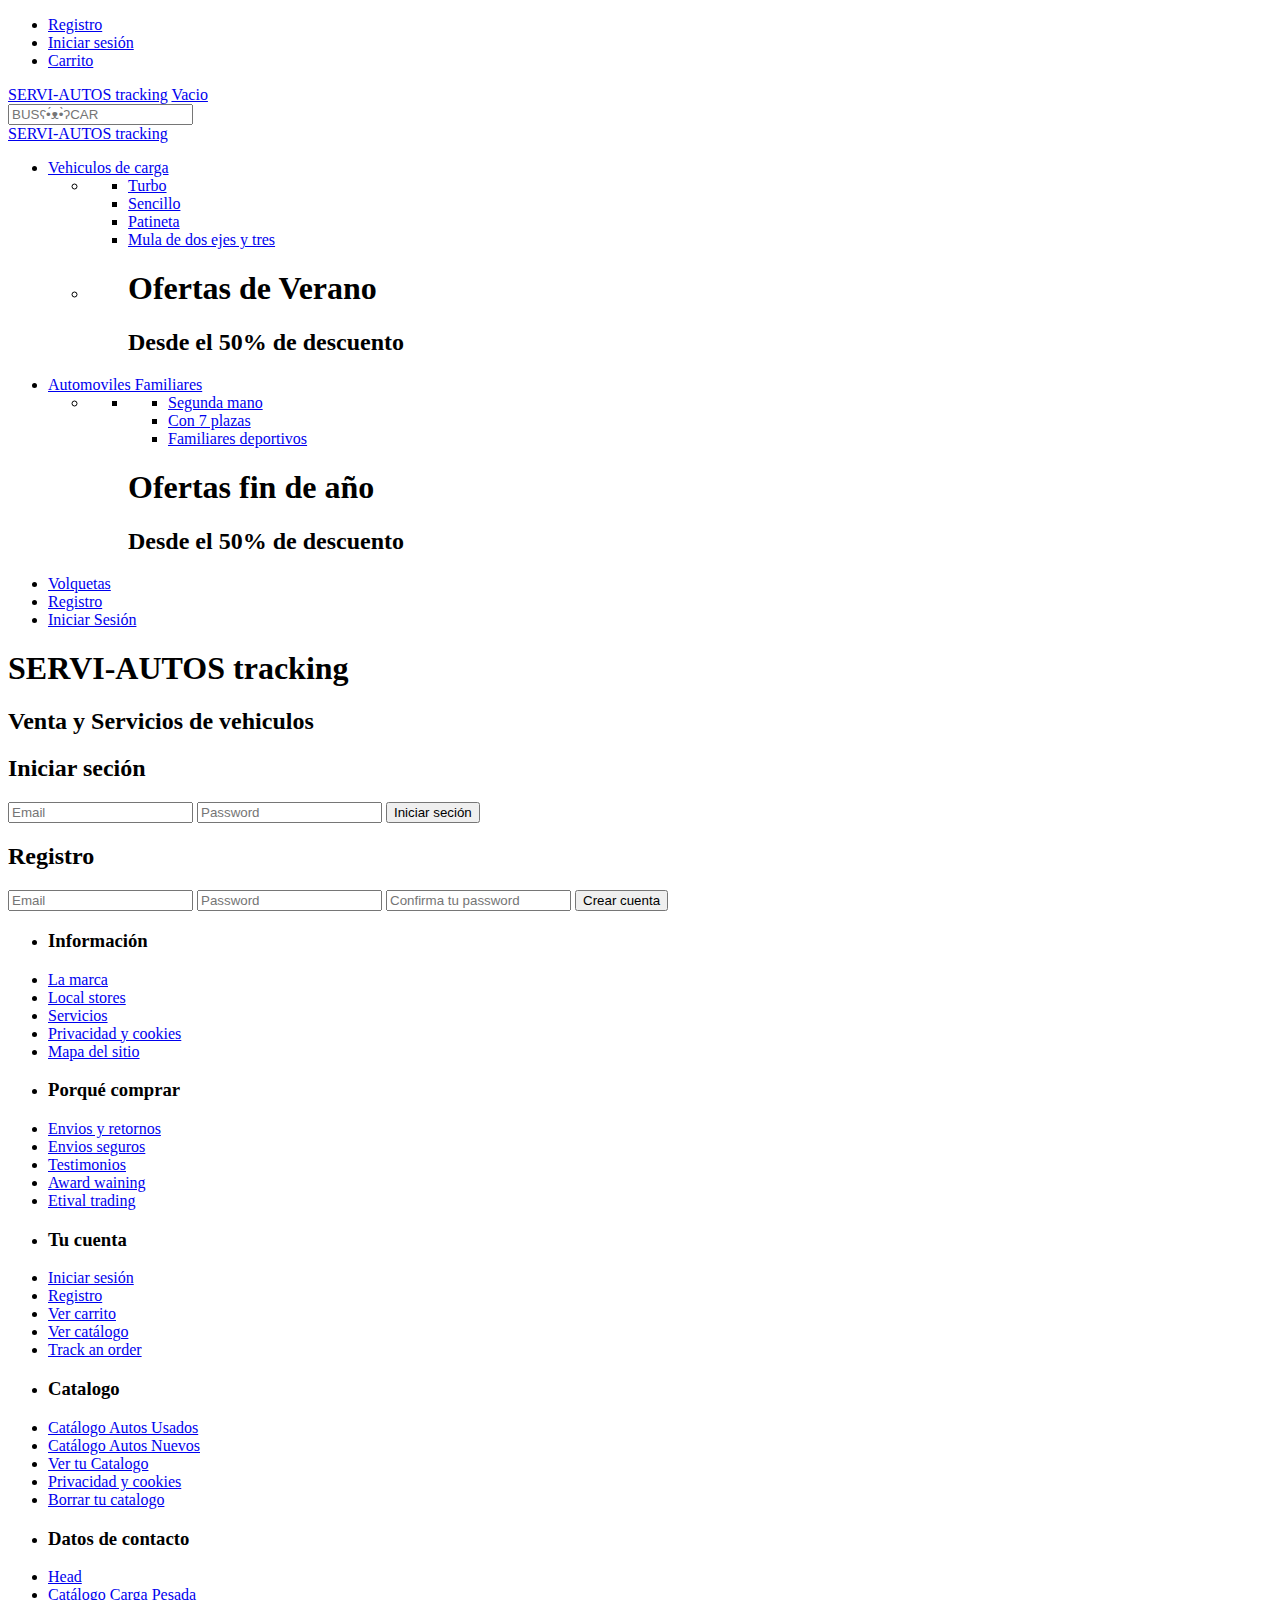
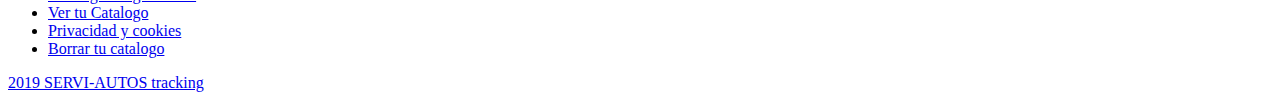
==== login.html @ 62ff4191 "agregamos el login.html" ====
<!DOCTYPE html>
<html lang="en">

<head>
    <meta charset="UTF-8">
    <meta name="viewport" content="width=device-width, initial-scale=1.0">
    <meta http-equiv="X-UA-Compatible" content="ie=edge">
    <link rel="stylesheet" href="css/bulma.min.css">
    <link rel="stylesheet" href="css/material-design-iconic-font.css">
    <link rel="stylesheet" href="css/styles.css">
    <title>Document</title>
</head>

<body>
    <header>
        <nav class="navbar-top">
            <ul class="navbar-top-ul">
                <li class="navbar-top-item">
                    <a href="login.html" class="navbar-top-links">Registro</a>
                </li>
                <li class="navbar-top-item">
                    <a href="login.html" class="navbar-top-links">Iniciar sesión</a>
                </li>
                <li class="navbar-top-item">
                    <a href="#" class="navbar-top-links">
                        <i class="zmdi zmdi-shopping-cart"></i> Carrito
                        <!-- <i class="zmdi zmdi-chevron-down"></i> -->
                    </a>
                </li>
            </ul>
        </nav>
        <nav class="navbar">
            <header class="nabvar-mobile is-size-5-mobile">
                <a class="navbar-mobile-link has-text-white" href="#" id="btn-mobile"><i class="zmdi zmdi-menu"></i></a>
                <a class="navbar-mobile-link has-text-white" href="#">SERVI-AUTOS tracking</a>
                <a class="navbar-mobile-link has-text-white" href="index.html"><i class="zmdi zmdi-shopping-cart"></i> Vacio</a>
            </header>
            <nav class="nav-menu --nav-dark-light" id="mySidenav">
                <form class="form-group " action="#">
                    <div class="form-group-container">
                        <span class="form-group-icon"><i class="zmdi zmdi-search"></i></span>
                        <input type="text" class="form-group-input" placeholder="BUSʕ•́ᴥ•̀ʔCAR">
                    </div>
                </form>

                <a class="is-hidden-mobile brand is-uppercase has-text-weight-bold has-text-dark" href="index.html">SERVI-AUTOS tracking
                </a>
                <ul class="nav-menu-ul">
                    <li class="nav-menu-item" id="men">
                        <a class="nav-menu-link link-submenu" href="#">Vehiculos de carga<i
                                class="zmdi zmdi-chevron-down"></i></a>
                        <div class="container-sub-menu">
                            <ul class="sub-menu-ul">
                                <li class="nav-menu-item ">
                                    <a class="nav-menu-link" href="#">
                                    
                                        <i class="zmdi zmdi-chevron-down "></i>
                                    </a>
                                    <ul class="sub-menu-ul">
                                        <li class="nav-menu-item"><a class="nav-menu-link" href="#">Turbo</a></li>
                                        <li class="nav-menu-item"><a class="nav-menu-link" href="#">Sencillo</a>
                                        </li>
                                        <li class="nav-menu-item"><a class="nav-menu-link" href="#">Patineta</a></li>
                                        <li class="nav-menu-item"><a class="nav-menu-link" href="#">Mula de dos ejes y tres</a></li>
                                    </ul>
                                </li>
                            </ul>
                            <ul class="sub-menu-ul">
                                <li class="nav-menu-item"><a class="nav-menu-link" href="#">
                                        
                                        <i class="zmdi zmdi-chevron-down "></i>
                                    </a>
                                    <ul class="sub-menu-ul">
                                                                      
                                </li>
                            
                            <div class="ads is-hidden-touch">
                                <h1 class="ads-h1">Ofertas de Verano</h1>
                                <h2 class="ads-h2">Desde el 50% de descuento</h2>
                            </div>
                        </div>
                    </li>
                    <li class="nav-menu-item" id="women">
                        <a href="#" class="nav-menu-link link-submenu">Automoviles Familiares <i class="zmdi zmdi-chevron-down"></i> </a>
                        <div class="container-sub-menu">

                            <ul class="sub-menu-ul">
                                <li class="nav-menu-item ">
                                    <a class="nav-menu-link" href="#">
                                        
                                        <i class="zmdi zmdi-chevron-down "></i>
                                    </a>
                         <ul class="sub-menu-ul">
                                                                            
                                </li>
                            </ul>
                            <ul class="sub-menu-ul">
                                <li class="nav-menu-item"><a class="nav-menu-link" href="#">

                                    <i class="zmdi zmdi-chevron-down "></i>
                                    </a>
                                    <ul class="sub-menu-ul">
                                        <li class="nav-menu-item"><a class="nav-menu-link" href="#">Segunda mano</a></li>
                                        <li class="nav-menu-item"><a class="nav-menu-link" href="#">Con 7 plazas</a></li>
                                        <li class="nav-menu-item"><a class="nav-menu-link" href="#">Familiares deportivos</a></li>
                                        
                                    </ul>
                                </li>
                            
                            <div class="ads is-hidden-touch">
                                <h1 class="ads-h1">Ofertas fin de año</h1>
                                <h2 class="ads-h2">Desde el 50% de descuento</h2>
                            </div>
                        </div>
                    </li>
                        
                    <li class="nav-menu-item"><a href="lookbook.html" class="nav-menu-link">Volquetas</a></li>
                    <li class="nav-menu-item"><a href="login.html" class="nav-menu-link active">Registro</a></li>
                    <li class="nav-menu-item"><a href="login.html" class="nav-menu-link">Iniciar Sesión</a></li>
                </ul>
            </nav>
        </nav>
    </header>
    <!-- Banner -->
    <div class="banner banner-second">
        <div class="banner-container ">
            <h1>SERVI-AUTOS tracking</h1>
            <h2>Venta y Servicios de vehiculos</h2>
        </div>
    </div>

    <div class="container">
        <div class="columns">
            <div class="column">
                <h2 class="is-size-4">Iniciar seción</h2>
                <form action="#" class="form-control">

                    <input type="email" placeholder="Email" class="form-control-field error">

                    <input type="password" placeholder="Password" class="form-control-field">

                    <button class="btn btn-default btn-primary">Iniciar seción</button>
                </form>
            </div>
            <div class="column">
                <h2 class="is-size-4">Registro</h2>
                <form action="#" class="form-control">
                    <input type="email" placeholder="Email" class="form-control-field">

                    <input type="password" placeholder="Password" class="form-control-field">

                    <input type="password" placeholder="Confirma tu password" class="form-control-field">
                        
                    <button class="btn btn-default btn-primary">Crear cuenta</button>
                </form>
            </div>
        </div>
    </div>

    <!-- footer -->
    <footer class="footer">
        <div class="container">
            <div class="columns is-multiline">
                <div class="column">
                    <ul class="footer-ul">
                        <li class="footer-item">
                            <h3 class="has-text-weight-bold">Información</h3>
                        </li>
                        <li class="footer-item"><a class="footer-link" href="#">La marca</a></li>
                        <li class="footer-item"><a class="footer-link" href="#">Local stores</a></li>
                        <li class="footer-item"><a class="footer-link" href="#">Servicios </a></li>
                        <li class="footer-item"><a class="footer-link" href="#">Privacidad y cookies</a></li>
                        <li class="footer-item"><a class="footer-link" href="#">Mapa del sitio</a></li>
                    </ul>
                </div>

                <div class="column">
                    <ul class="footer-ul">
                        <li class="footer-item">
                            <h3 class="has-text-weight-bold">Porqué comprar</h3>
                        </li>
                        <li class="footer-item"><a class="footer-link" href="#">Envios y retornos</a></li>
                        <li class="footer-item"><a class="footer-link" href="#">Envios seguros</a></li>
                        <li class="footer-item"><a class="footer-link" href="#">Testimonios </a></li>
                        <li class="footer-item"><a class="footer-link" href="#">Award waining</a></li>
                        <li class="footer-item"><a class="footer-link" href="#">Etival trading</a></li>
                    </ul>
                </div>
                <div class="column">
                    <ul class="footer-ul">
                        <li class="footer-item">
                            <h3 class="has-text-weight-bold">Tu cuenta</h3>
                        </li>
                        <li class="footer-item"><a class="footer-link" href="#">Iniciar sesión</a></li>
                        <li class="footer-item"><a class="footer-link" href="#">Registro</a></li>
                        <li class="footer-item"><a class="footer-link" href="#">Ver carrito </a></li>
                        <li class="footer-item"><a class="footer-link" href="#">Ver catálogo</a></li>
                        <li class="footer-item"><a class="footer-link" href="#">Track an order</a></li>
                    </ul>
                </div>
                <div class="column">
                    <ul class="footer-ul">
                        <li class="footer-item">
                            <h3 class="has-text-weight-bold">Catalogo</h3>
                        </li>
                        <li class="footer-item"><a class="footer-link" href="#">Catálogo Autos Usados</a></li>
                        <li class="footer-item"><a class="footer-link" href="#">Catálogo Autos Nuevos</a></li>
                        <li class="footer-item"><a class="footer-link" href="#">Ver tu Catalogo </a></li>
                        <li class="footer-item"><a class="footer-link" href="#">Privacidad y cookies</a></li>
                        <li class="footer-item"><a class="footer-link" href="#">Borrar tu catalogo</a></li>
                    </ul>
                </div>
                <div class="column">

                    <ul class="footer-ul">
                        <li class="footer-item">
                            <h3 class="has-text-weight-bold">Datos de contacto</h3>
                        </li>
                        <li class="footer-item"><a class="footer-link" href="#">Head</a></li>
                        <li class="footer-item"><a class="footer-link" href="#">Catálogo Carga Pesada</a></li>
                        <li class="footer-item"><a class="footer-link" href="#">Ver tu Catalogo </a></li>
                        <li class="footer-item"><a class="footer-link" href="#">Privacidad y cookies</a></li>
                        <li class="footer-item"><a class="footer-link" href="#">Borrar tu catalogo</a></li>
                    </ul>
                </div>
                <div class="column is-full">
                    <div class="footer-socials">
                        <a class="footer-solcials-link" href="#"><i class="zmdi zmdi-facebook"></i></a>
                        <a class="footer-solcials-link" href="#"><i class="zmdi zmdi-twitter"></i></a>
                        <a class="footer-solcials-link" href="#"><i class="zmdi zmdi-instagram"></i></a>
                        <a class="footer-solcials-link" href="#"><i class="zmdi zmdi-pinterest"></i></a>
                    </div>
                </div>
            </div>
        </div>

        <div class="footer-bar-top">
            <div class="container">
                <a class="footer-bar-top-links" href="#">2019 SERVI-AUTOS tracking</a>
            </div>
        </div>
    </footer>
    <script src="js/main.js"></script>


</body>

</html>
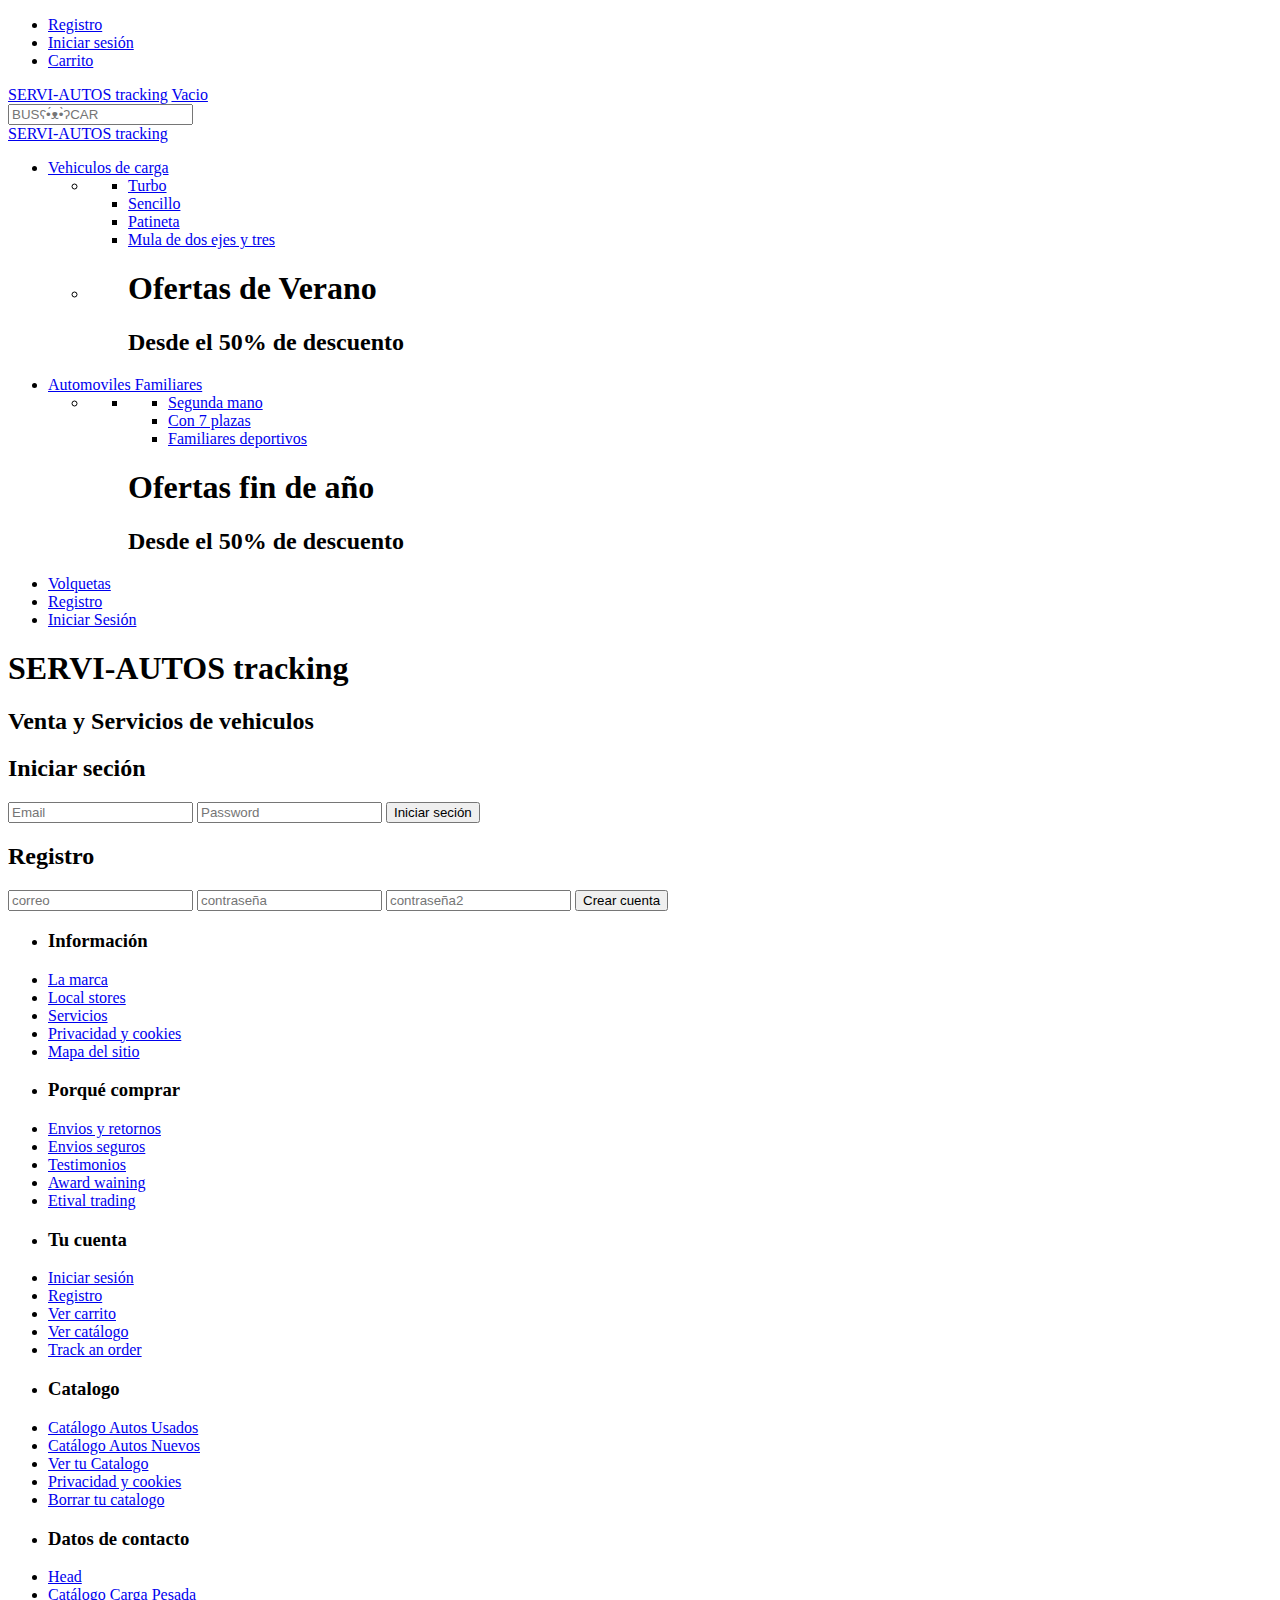
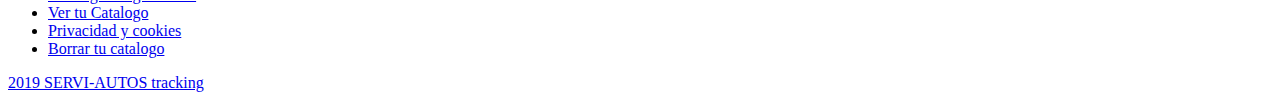
==== commit 3a77f8f5: "se agrego registro.php y login.html" ====
--- a/login.html
+++ b/login.html
@@ -142,18 +142,25 @@
                     <button class="btn btn-default btn-primary">Iniciar seción</button>
                 </form>
             </div>
+<!--TABLA Formulario  -->       
+<!--TABLA Formulario  -->       
             <div class="column">
                 <h2 class="is-size-4">Registro</h2>
-                <form action="#" class="form-control">
-                    <input type="email" placeholder="Email" class="form-control-field">
-
-                    <input type="password" placeholder="Password" class="form-control-field">
-
-                    <input type="password" placeholder="Confirma tu password" class="form-control-field">
-                        
-                    <button class="btn btn-default btn-primary">Crear cuenta</button>
+                <form action="registro.php" method="POST" class="form-control">
+        
+                     <!--<input type="email" placeholder="Email" class="form-control-field">-->
+                    <input type="email" name="correo" placeholder="correo" class="form-control-field" required>
+                    <!--<input type="password" placeholder="Password" class="form-control-field">-->
+                    <input type="password" name="contraseña" placeholder="contraseña" class="form-control-field" required>
+                    <!--<input type="password" placeholder="Confirma tu password" class="form-control-field">-->
+                    <input type="password" textarea name="contraseña2" placeholder="contraseña2" class="form-control-field" required>
+                              
+                     <button type="submit" value="Enviar" class="btn btn-default btn-primary">Crear cuenta</button>
                 </form>
             </div>
+
+
+
         </div>
     </div>
 
